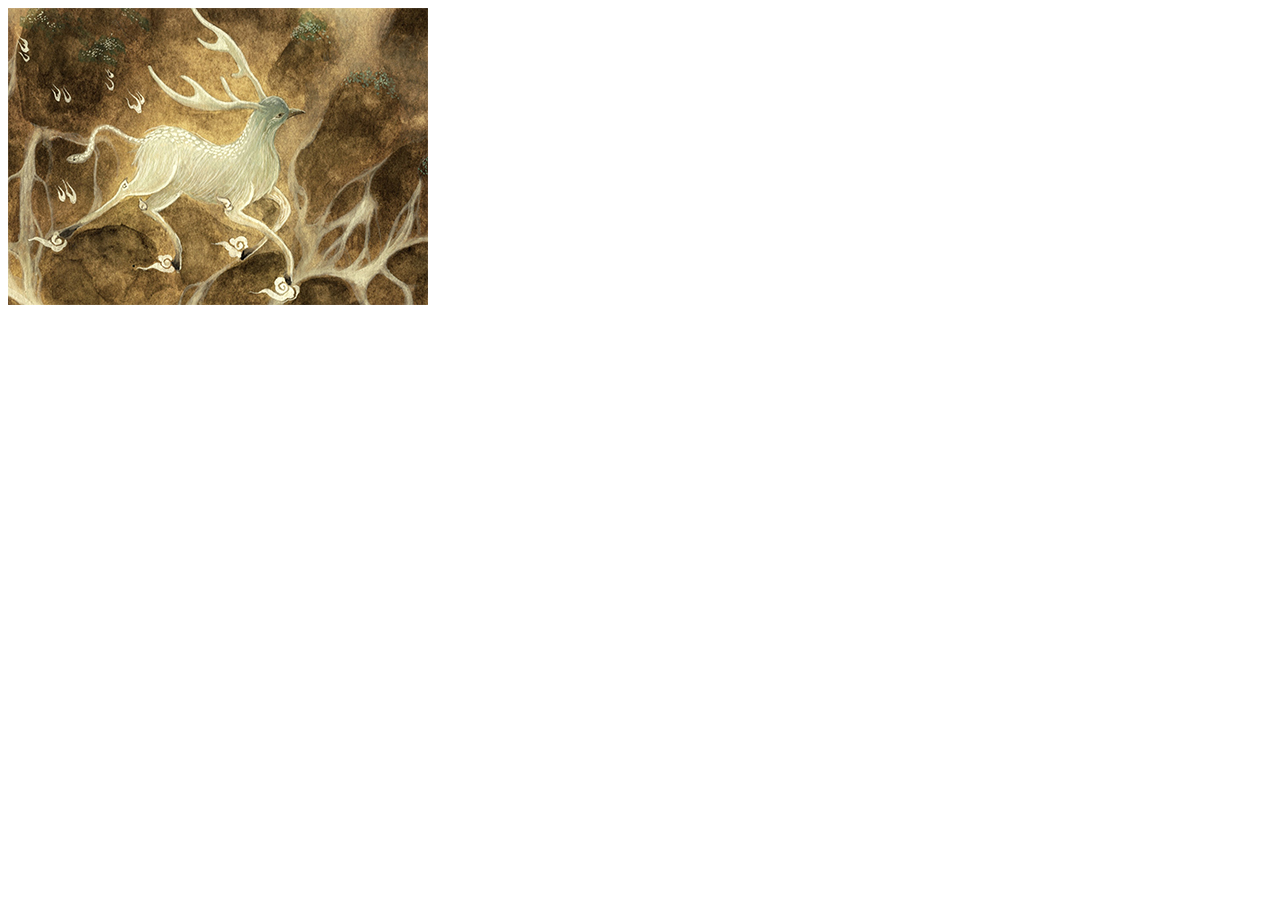
==== Webpage/blog.html @ f567e267 "20200423" ====
<!DOCTYPE html>
<html lang="en">
<head>
    <meta charset="UTF-8">
    <meta name="viewport" content="width=device-width, initial-scale=1.0">
    <title>博文</title>
    <style>
    @charset "utf-8";
    .book{
        float:left;
        margin: 0px;
        
        /*用来调试的bgI*/
        background-size:100%;
        background-image:url('./img/test0.jpg');
        
        width: 420px;
        height: 297px;	
        
        
        /*让子元素脱离文本流，子绝父相*/
        position: relative;
        
        /*3d测试*/
        
        
        /*perspective: 180px;*/
        
        transform-style: preserve-3d;
        transform: rotateX(0deg) rotateY(0deg);
        

    }

    /*.TopSide,.BottomSide,.LeftSide,.RightSide,.FrontSide,.BackSide{
        
        margin: 0;
        padding: 0;
        
        position: absolute;
        
        transform-style:preserve-3d;
    }*/


    .BackSide{
        
        /*模仿贴图*/
        background-size:100%;
        background-image:url('./img/test0.jpg');
        
        
        
        margin:0px;
        padding:0px;
        width: 60px;
        height: 297px;
        
        
        /*2D布局脱离文本流*/
        position: absolute;			
        /*2D布局在wrap中居中,1: margin-left:父容器width一半减去自身一半;*/
        margin-left:180px;

        
        
        
        /*开启3D* 注意：开启3D模型时，1要脱离文本流让div重合在一起*/
        
        transform-style:preserve-3d;
        
        /*3D布局变成后面*/
        transform:rotateY(90deg);
    }

    .FrontSide{
        /*模仿贴图*/
        background-size:100%;
        background-image:url('./img/D.jpg');	
        
        margin: 0px;
        padding: 0px;
        width: 60px;
        height: 297px;
        
        /*2D布局脱离文本流*/
        position: absolute;
        right: 0;
        top: 0;
        
        
        /*2D布局在wrap中的最末尾,1: margin-left:父容器width一半减去自身一半;这里就是margin-left:417px;                   
        *                   2：2D转成3D布局用translateX(x),不可因为设置rotate后坐标轴变了
        * */
        margin-left:380px;
        
        
        
        transform-style: preserve-3d;
        /*3D布局在wrap中的最末尾*设置transform:rotateY(90deg)后失效;*/			
        /*transform:translateX(417px);*/
        
        /*让2D轴转就是让平面视图width=0 +Z=3px;
        让3D轴转成+X变成+Z;		*/
        transform:rotateY(90deg) ;
        
    }
    .LeftSide{
        /*background-size:100%;*/
        background-image:url('./img/test0.jpg');
        background-repeat: no-repeat;
        
        margin: 0px;
        padding: 0px;
        width: 210px;
        height: 297px;
        
        position: absolute;
        margin-left:210px;
        

        
        transform-style: preserve-3d;
        transform-origin: left;
        transform: translateZ(30px) rotateY(0deg);
        
    }


    .LeftSide>.Lprev{
        
        /*background-size:100%;*/
        background-image:url('./img/test0.jpg');
        background-position: right top;			
        background-repeat: no-repeat;
                    
        margin: 0;
        padding: 0;
        width: 100%;
        height: 100%;
        
        position: absolute;
        left: 0;
        top: 0;
        
    }

    .on{
        transform-origin: left;
        transform: rotateY(0deg);
    }

    .LeftSide>.Lnext{
        
        /*background-size:100%;*/
        background-image:url('./img/test1.jpg');	
        background-repeat: no-repeat;

                        
        margin: 0;
        padding: 0;
        width: 100%;
        height: 100%;
        
        position: absolute;
        left: 0px;
        top: 0px;
        
        transform:translateZ(-1px) scale(-1,1);
    }
    .Page1{
        background-image:url('./img/test1.jpg');
        background-position: right top; 
        width: 50%;
        height: 100%;
        
        position: absolute;
        right: 0;
        top: 0;
        
        transform-style: preserve-3d;
        transform-origin: left;
        transform: translateZ(28px) rotateY(0deg);			
        
    }
    .Page1>.Page1prev{
        background-image:url('./img/test1.jpg');
        background-position: right top;			
        background-repeat: no-repeat;
                    
        margin: 0;
        padding: 0;
        width: 100%;
        height: 100%;
        
        position: absolute;
        left: 0;
        top: 0;	
        
                
    }
    .Page1>.Page1next{
        background-image:url('./img/test2.jpg');
        background-position: left top;			
        background-repeat: no-repeat;
                    
        margin: 0;
        padding: 0;
        width: 100%;
        height: 100%;
        
        position: absolute;
        left: 0;
        top: 0;	
        
        /*在父容器上进行+Z轴的移动*/
        transform:translateZ(-1px) scale(-1,1);			
    }


    .Page2{
        background-image:url('./img/test2.jpg');
        background-position: right top; 
        width: 50%;
        height: 100%;
        
        position: absolute;
        right: 0;
        top: 0;
        
        transform-style: preserve-3d;
        transform-origin: left;
        transform: translateZ(27px) rotateY(0deg);			
        
    }
    .Page2>.Page2prev{
        background-image:url('./img/test2.jpg');
        background-position: right top;			
        background-repeat: no-repeat;
                    
        margin: 0;
        padding: 0;
        width: 100%;
        height: 100%;
        
        position: absolute;
        left: 0;
        top: 0;	
        
                
    }
    .Page2>.Page2next{
        z-index: 99;
        background-image:url('./img/test3.jpg');
        background-position: left top;			
        background-repeat: no-repeat;
                    
        margin: 0;
        padding: 0;
        width: 100%;
        height: 100%;
        
        position: absolute;
        left: 0;
        top: 0;	
        
        /*在父容器上进行+Z轴的移动*/
        transform:translateZ(-1px) scale(-1,1);			
    }		










            


    .RightSide{
        background-size:100%;
        background-image:url('../img/BOOK/B.jpg');	
        
        margin: 0px;
        padding: 0px;
        width: 210px;
        height: 297px;
        
        position: absolute;
        margin-left:210px;
        
        transform-style: preserve-3d;
        transform: translateZ(-30px);
        
    }
    .TopSide{
        background-size:100%;
        background-image:url('../img/BOOK/E.jpg');
        margin: 0px;
        padding: 0px;			
        width: 210px;
        height: 60px;
        
        position: absolute;
        margin-left:210px;
        
        transform-style: preserve-3d;
        transform:rotateX(90deg);			
        
    }
    .BottomSide{
        background-size:100%;
        background-image:url('../img/BOOK/E.jpg');
        margin: 0px;
        padding: 0px;			
        width: 210px;
        height: 60px;
        
        position: absolute;
        margin-left:210px;
        margin-top:267px;
        
        transform-style: preserve-3d;
        transform:rotateX(90deg);			
    }        
    </style>
</head>
<body>
    <div class="book">
        <div class="BackSide">
            
        </div>
        <div class="FrontSide">
            
        </div>
        
        
        <div class="TopSide">
            
        </div>
        <div class="BottomSide">
            
        </div>			
        
        <div class="RightSide">
            <div class="Rprev">
                
            </div>
            <div class="Rnext">
                
            </div>
        </div>	
        
        <div class="LeftSide">
            <div class="Lprev">
                
            </div>
            <div class="Lnext">
                
            </div>
        </div>
        
        
        <div class="Page1">
            <div class="Page1prev">
                
            </div>
            <div class="Page1next">
                
            </div>
        </div>
        <div class="Page2">
            <div class="Page2prev">
                
            </div>
            <div class="Page2next">
                
            </div>
        </div>
    </div>
    <script>
        var book=document.querySelector('.book');
		book.addEventListener('click',function(){
			window.location.href='./blogitem.html';
		});
    </script>
</body>
</html>
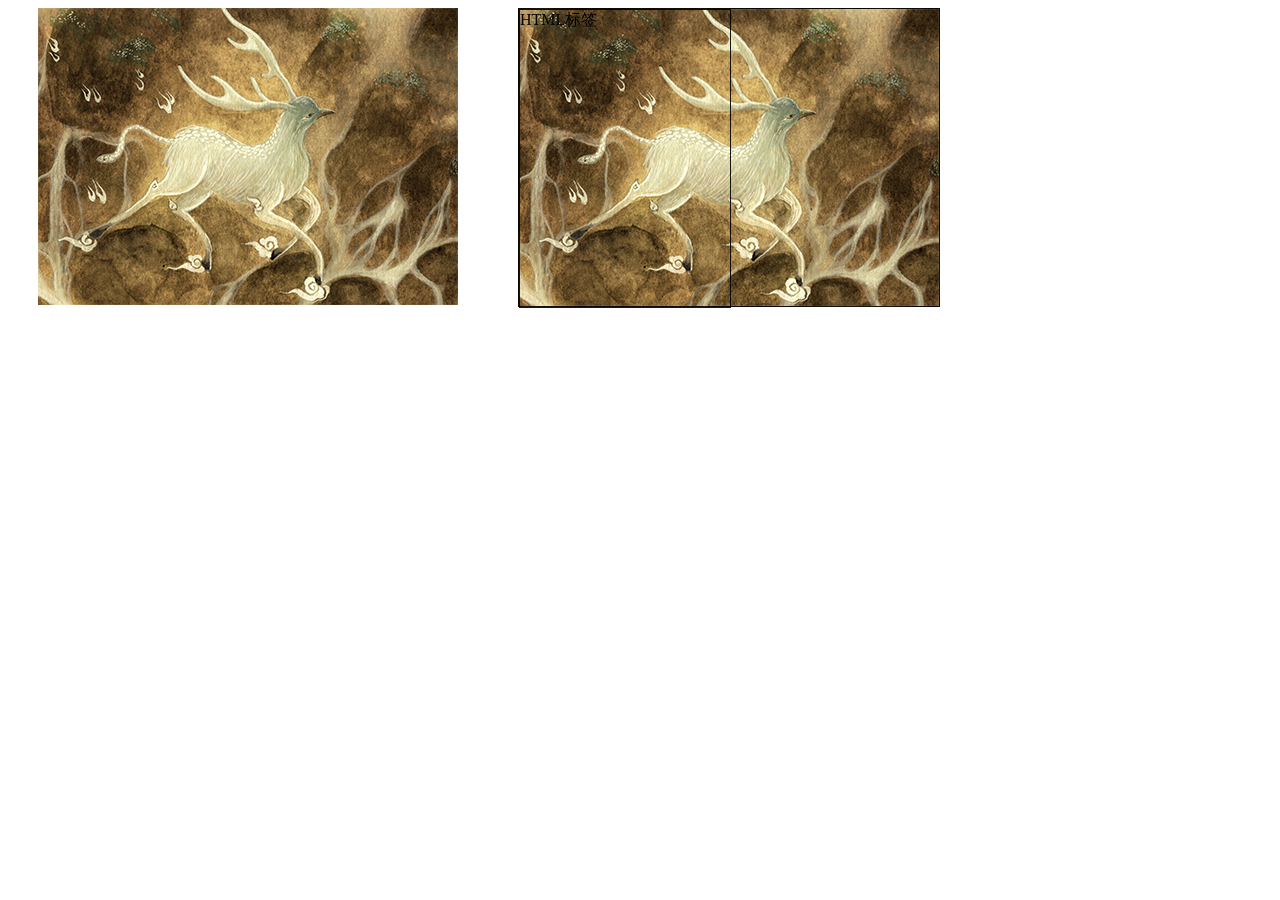
==== commit 1c9a3d84: "20200423第二次提交" ====
--- a/Webpage/blog.html
+++ b/Webpage/blog.html
@@ -4,11 +4,13 @@
     <meta charset="UTF-8">
     <meta name="viewport" content="width=device-width, initial-scale=1.0">
     <title>博文</title>
+    <!-- 组件ID="HTMLbook"的外链css -->
+    <link rel="stylesheet" href="./css/HTMLbook.css">
     <style>
     @charset "utf-8";
     .book{
         float:left;
-        margin: 0px;
+        margin: 0px 30px 0px 30px;
         
         /*用来调试的bgI*/
         background-size:100%;
@@ -381,11 +383,22 @@
             </div>
         </div>
     </div>
+    <div id="HTMLbook" class="book">
+        <!-- 书合上时的左页面利用 -->
+        <div class="title">
+            HTML标签
+        </div>
+        
+    </div>
     <script>
         var book=document.querySelector('.book');
 		book.addEventListener('click',function(){
 			window.location.href='./blogitem.html';
 		});
+        var HTMLbook=document.querySelector('#HTMLbook');
+		HTMLbook.addEventListener('click',function(){
+			window.location.href='./HTMLbook.html';
+		});
     </script>
 </body>
 </html>--- a/Webpage/css/HTMLbook.css
+++ b/Webpage/css/HTMLbook.css
@@ -0,0 +1,9 @@
+@charset "utf-8";
+#HTMLbook{
+    border: 1px solid rgba(0,0,0, 0.9);
+}
+.title{
+    border: 1px solid rgba(0,0,0, 0.9);
+    width: 210px;
+    height: 297px;
+}